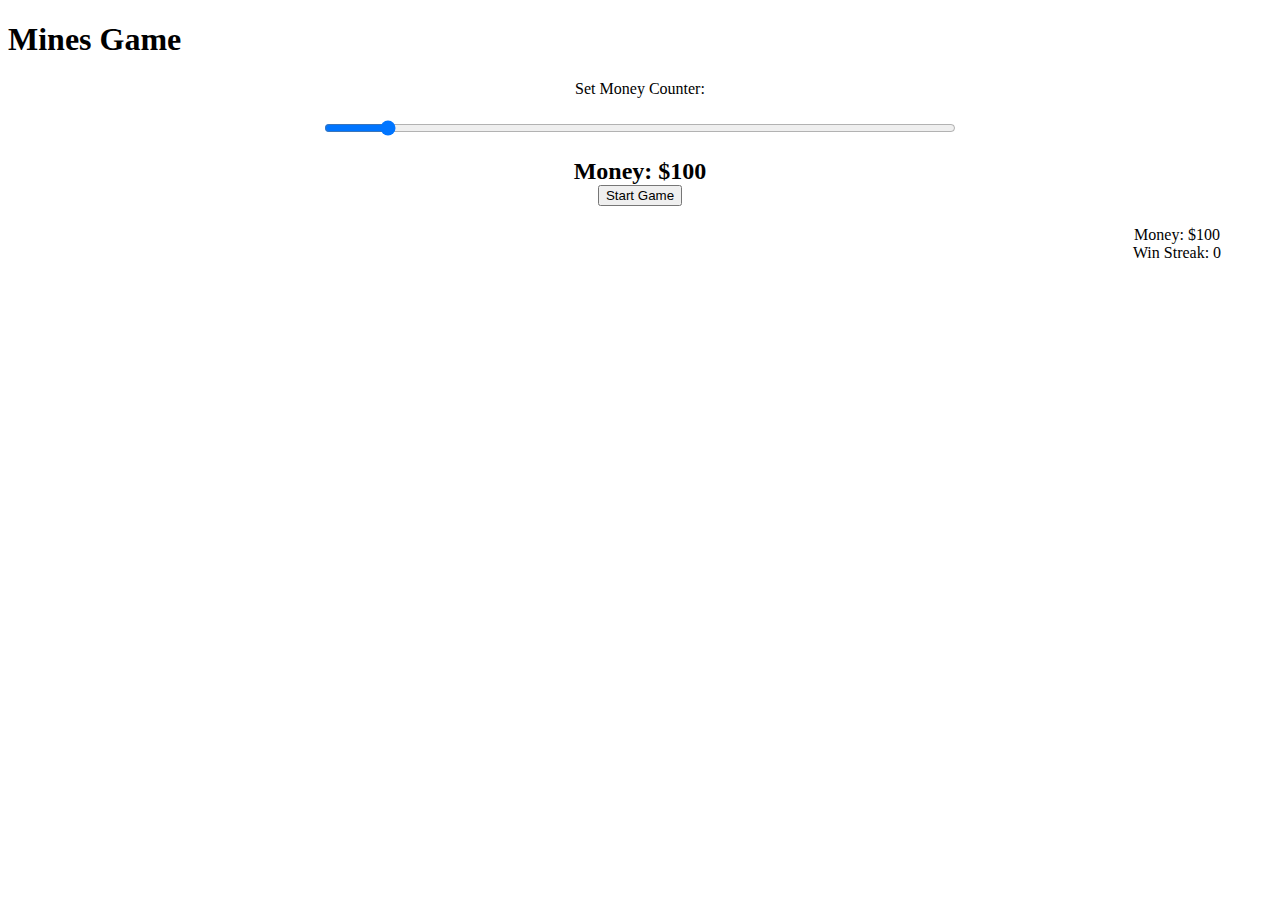
==== game.html @ a6352659 "Add files via upload" ====
<!DOCTYPE html>
<html lang="en">
<head>
    <meta charset="UTF-8">
    <meta name="viewport" content="width=device-width, initial-scale=1.0">
    <title>Mines Game</title>
    <link rel="stylesheet" href="style.css">
</head>
<body>
    <h1>Mines Game</h1>
    <div class="game-setup">
        <label for="money-slider">Set Money Counter:</label>
        <input type="range" id="money-slider" min="10" max="1000" value="100">
        <span id="money-counter">Money: $100</span>
        <button id="start-game">Start Game</button>
    </div>
    <div class="game-container">
        <div class="game-board-container">
            <div class="game-board"></div>
        </div>
        <div class="money-counter-container">
            <div class="money-counter">Money: $100</div>
            <div class="win-lose-counter">Win Streak: 0</div>
        </div>
    </div>

    <script src="gameScript.js"></script>
</body>
</html>
---- style.css ----
.game-setup {
    display: flex;
    flex-direction: column;
    align-items: center;
}

#money-slider {
    width: 50%;
    height: 20px;
    margin: 20px;
}

#money-counter {
    font-size: 24px;
    font-weight: bold;
}

.game-container {
    display: flex;
    flex-direction: row;
}

.game-board-container {
    flex: 1;
    display: flex;
    justify-content: center;
    align-items: center;
}

.game-board {
    display: flex;
    flex-wrap: wrap;
    justify-content: center;
}

.card {
    width: 100px;
    height: 100px;
    margin: 10px;
    border: 2px solid black;
    display: flex;
    justify-content: center;
    align-items: center;
    font-size: 24px;
    cursor: pointer;
}

.money-counter-container {
    flex: 0 0 150px;
    display: flex;
    flex-direction: column;
    align-items: center;
    padding: 20px;
}
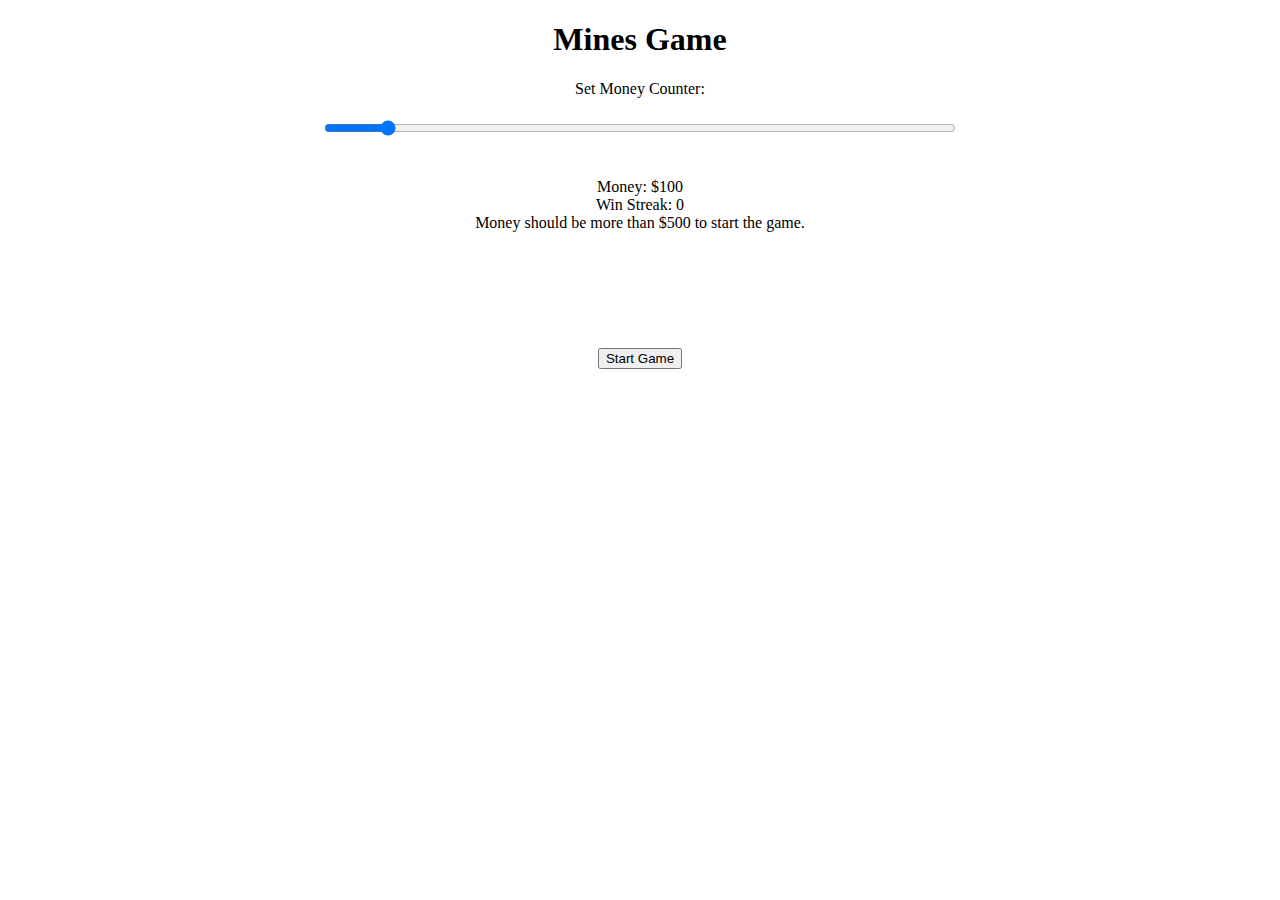
==== commit 373f7299: "Update game.html" ====
--- a/game.html
+++ b/game.html
@@ -1,29 +1,257 @@
 <!DOCTYPE html>
 <html lang="en">
+
 <head>
     <meta charset="UTF-8">
     <meta name="viewport" content="width=device-width, initial-scale=1.0">
     <title>Mines Game</title>
     <link rel="stylesheet" href="style.css">
+    <style>
+        .animate {
+            animation-duration: 0.75s;
+            animation-delay: 0.5s;
+            animation-name: animate-drop;
+            animation-timing-function: cubic-bezier(.26, .53, .74, 1.48);
+            animation-fill-mode: backwards;
+        }
+
+        @keyframes animate-drop {
+            0% {
+                opacity: 0;
+                transform: translateY(-100%);
+            }
+
+            100% {
+                opacity: 1;
+                transform: translateY(0);
+            }
+        }
+
+        .h1 {
+            text-align: center;
+        }
+
+        .game-setup {
+            display: flex;
+            flex-direction: column;
+            align-items: center;
+        }
+
+        #money-slider {
+            width: 50%;
+            height: 20px;
+            margin: 20px;
+        }
+
+        #money-counter {
+            font-size: 24px;
+            font-weight: bold;
+        }
+
+        .game-container {
+            display: flex;
+            flex-direction: row;
+        }
+
+        .game-board-container {
+            flex: 1;
+            display: flex;
+            justify-content: center;
+            align-items: center;
+        }
+
+        .game-board {
+            display: flex;
+            flex-wrap: wrap;
+            justify-content: center;
+        }
+
+        .card {
+            width: 100px;
+            height: 100px;
+            margin: 10px;
+            border: 2px solid black;
+            display: flex;
+            justify-content: center;
+            align-items: center;
+            font-size: 24px;
+            cursor: pointer;
+        }
+
+        .money-counter-container {
+            flex: 0 0 150px;
+            display: flex;
+            flex-direction: column;
+            align-items: center;
+            padding: 20px;
+        }
+
+        /* Mobile Styles */
+
+        @media only screen and (max-width: 768px) {
+            .game-container {
+                flex-direction: column;
+            }
+
+            .game-board-container {
+                flex: 1;
+            }
+
+            .money-counter-container {
+                flex: 1;
+            }
+
+            .card {
+                width: 70px;
+                height: 70px;
+                font-size: 18px;
+            }
+        }
+
+        /* Tablet Styles */
+
+        @media only screen and (min-width: 769px) and (max-width: 1024px) {
+            .card {
+                width: 100px;
+                height: 100px;
+                font-size: 24px;
+            }
+        }
+    </style>
 </head>
-<body>
-    <h1>Mines Game</h1>
+
+<body class="animate">
+    <h1 class="h1">Mines Game</h1>
     <div class="game-setup">
         <label for="money-slider">Set Money Counter:</label>
         <input type="range" id="money-slider" min="10" max="1000" value="100">
-        <span id="money-counter">Money: $100</span>
+        <div class="money-counter-container">
+            <div class="money-counter">Money: $100</div>
+            <div class="win-lose-counter">Win Streak: 0</div>
+            <div>Money should be more than $500 to start the game.</div>
+        </div>
         <button id="start-game">Start Game</button>
     </div>
     <div class="game-container">
         <div class="game-board-container">
             <div class="game-board"></div>
         </div>
-        <div class="money-counter-container">
-            <div class="money-counter">Money: $100</div>
-            <div class="win-lose-counter">Win Streak: 0</div>
-        </div>
     </div>
 
-    <script src="gameScript.js"></script>
+    <script>
+        const gameBoard = document.querySelector('.game-board');
+        const moneyCounter = document.querySelector('.money-counter');
+        const winLoseCounter = document.querySelector('.win-lose-counter');
+        const moneySlider = document.getElementById('money-slider');
+        const startGameButton = document.getElementById('start-game');
+
+        let gameState = {
+            money: 100,
+            cards: [],
+            winStreak: 0,
+            bombChance: 0.3
+        };
+
+        moneySlider.addEventListener('input', () => {
+            gameState.money = parseInt(moneySlider.value); // Parse the slider value to an integer
+            moneyCounter.textContent = `Money: $${gameState.money}`;
+        });
+
+        startGameButton.addEventListener('click', startGame);
+
+        function startGame() {
+            gameState.cards = [];
+            gameState.winStreak = 0;
+            generateCards();
+            renderBoard();
+        }
+
+        function checkGameOver() {
+            if (gameState.money <= 500) {
+                alert('Game Over! Money should be more than 500.');
+                startGameButton.disabled = true; // Disable the start game button
+                moneySlider.disabled = true; // Disable the money slider
+                resetGame();
+            }
+        }
+
+        function revealBombCard(index) {
+            renderBoard();
+            setTimeout(() => {
+                alert('Game Over!');
+                resetGame();
+            }, 500); // Wait for 1 second before game over
+        }
+
+        function resetGame() {
+            gameState.money = 100;
+            gameState.cards = [];
+            gameState.winStreak = 0;
+            gameState.bombChance = 0.3;
+            moneySlider.value = 100;
+            moneyCounter.textContent = `Money: $${gameState.money}`;
+            winLoseCounter.textContent = `Win Streak: ${gameState.winStreak}`;
+            gameBoard.innerHTML = '';
+            startGameButton.disabled = false;
+            moneySlider.disabled = false;
+        }
+
+        function generateCards() {
+            for (let i = 0; i < 20; i++) {
+                const card = {
+                    type: Math.random() < gameState.bombChance ? 'bomb' : 'diamond',
+                    revealed: false
+                };
+                gameState.cards.push(card);
+            }
+        }
+
+        function renderBoard() {
+            gameBoard.innerHTML = '';
+            for (let i = 0; i < gameState.cards.length; i++) {
+                const card = gameState.cards[i];
+                const cardElement = document.createElement('div');
+                cardElement.classList.add('card');
+                cardElement.dataset.index = i;
+                if (card.revealed) {
+                    if (card.type === 'diamond') {
+                        cardElement.textContent = '';
+                        cardElement.style.backgroundColor = 'green';
+                    } else {
+                        cardElement.textContent = '';
+                        cardElement.style.backgroundColor = 'red';
+                    }
+                }
+                cardElement.addEventListener('click', () => revealCard(i));
+                gameBoard.appendChild(cardElement);
+            }
+            // Add CSS grid layout to display cards in a 4x5 grid
+            gameBoard.style.display = 'grid';
+            gameBoard.style.gridTemplateColumns = 'repeat(4, 1fr)';
+            gameBoard.style.gridGap = '10px';
+            moneyCounter.textContent = `Money: $${gameState.money}`;
+            winLoseCounter.textContent = `Win Streak: ${gameState.winStreak}`;
+        }
+
+        function revealCard(index) {
+            const card = gameState.cards[index];
+            if (card.revealed) {
+                return;
+            }
+            card.revealed = true;
+            if (card.type === 'diamond') {
+                gameState.money *= 2;
+                gameState.winStreak++;
+                if (gameState.winStreak >= 3) {
+                    gameState.bombChance -= 0.1;
+                }
+            } else {
+                revealBombCard();
+            }
+            renderBoard();
+            checkGameOver();
+        }
+    </script>
 </body>
-</html>+
+</html>
